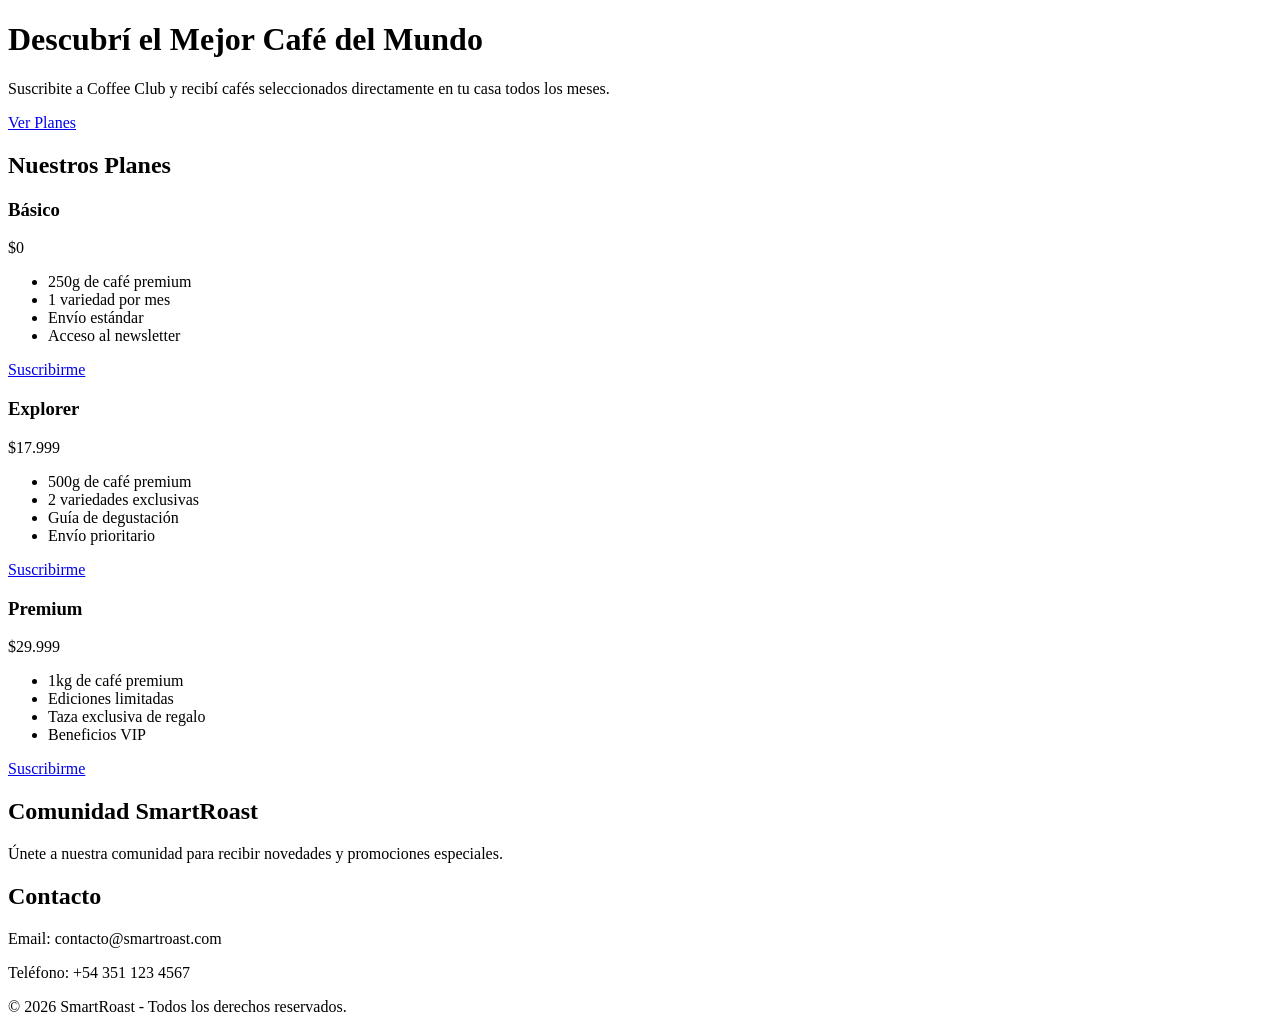
==== Frontend/index.html @ b0f80dd0 "HTML PLANES División de planes, precios y selecciones. Armado de listas y beneficios" ====
<!DOCTYPE html>
<html lang="es">
<head>
    <meta charset="UTF-8">
    <meta name="viewport" content="width=device-width, initial-scale=1.0">
    <title>SmartRoast</title>
</head>
</head>
<body>
  <header>
    <div class="hero">
      <h1>Descubrí el Mejor Café del Mundo</h1>
      <p>
        Suscribite a Coffee Club y recibí cafés seleccionados
        directamente en tu casa todos los meses.
      </p>
      <a href="#planes" class="btn">Ver Planes</a>
    </div>
  </header>

  <!-- PLANES -->

  <section id="planes">
    <h2 class="section-title">Nuestros Planes</h2>

    <div class="pricing">

      <div class="card">
        <h3>Básico</h3>
        <div class="basico">$0</div>

        <ul>
          <li>250g de café premium</li>
          <li>1 variedad por mes</li>
          <li>Envío estándar</li>
          <li>Acceso al newsletter</li>
        </ul>

        <a href="#" class="btn">Suscribirme</a>
      </div>

      <div class="card premium">
        <h3>Explorer</h3>
        <div class="basico">$17.999</div>

        <ul>
          <li>500g de café premium</li>
          <li>2 variedades exclusivas</li>
          <li>Guía de degustación</li>
          <li>Envío prioritario</li>
        </ul>

        <a href="#" class="btn">Suscribirme</a>
      </div>

      <div class="card">
        <h3>Premium</h3>
        <div class="basico">$29.999</div>

        <ul>
          <li>1kg de café premium</li>
          <li>Ediciones limitadas</li>
          <li>Taza exclusiva de regalo</li>
          <li>Beneficios VIP</li>
        </ul>

        <a href="#" class="btn">Suscribirme</a>
      </div>

    </div>
  </section>

        <aside>
            <h2>Comunidad SmartRoast</h2>
            <p>
                Únete a nuestra comunidad para recibir novedades y promociones
                especiales.
            </p>
        </aside>

    </main>

    <footer id="contacto">
        <h2>Contacto</h2>
        <p>Email: contacto@smartroast.com</p>
        <p>Teléfono: +54 351 123 4567</p>
        <p>&copy; 2026 SmartRoast - Todos los derechos reservados.</p>
    </footer>

</body>
</html>
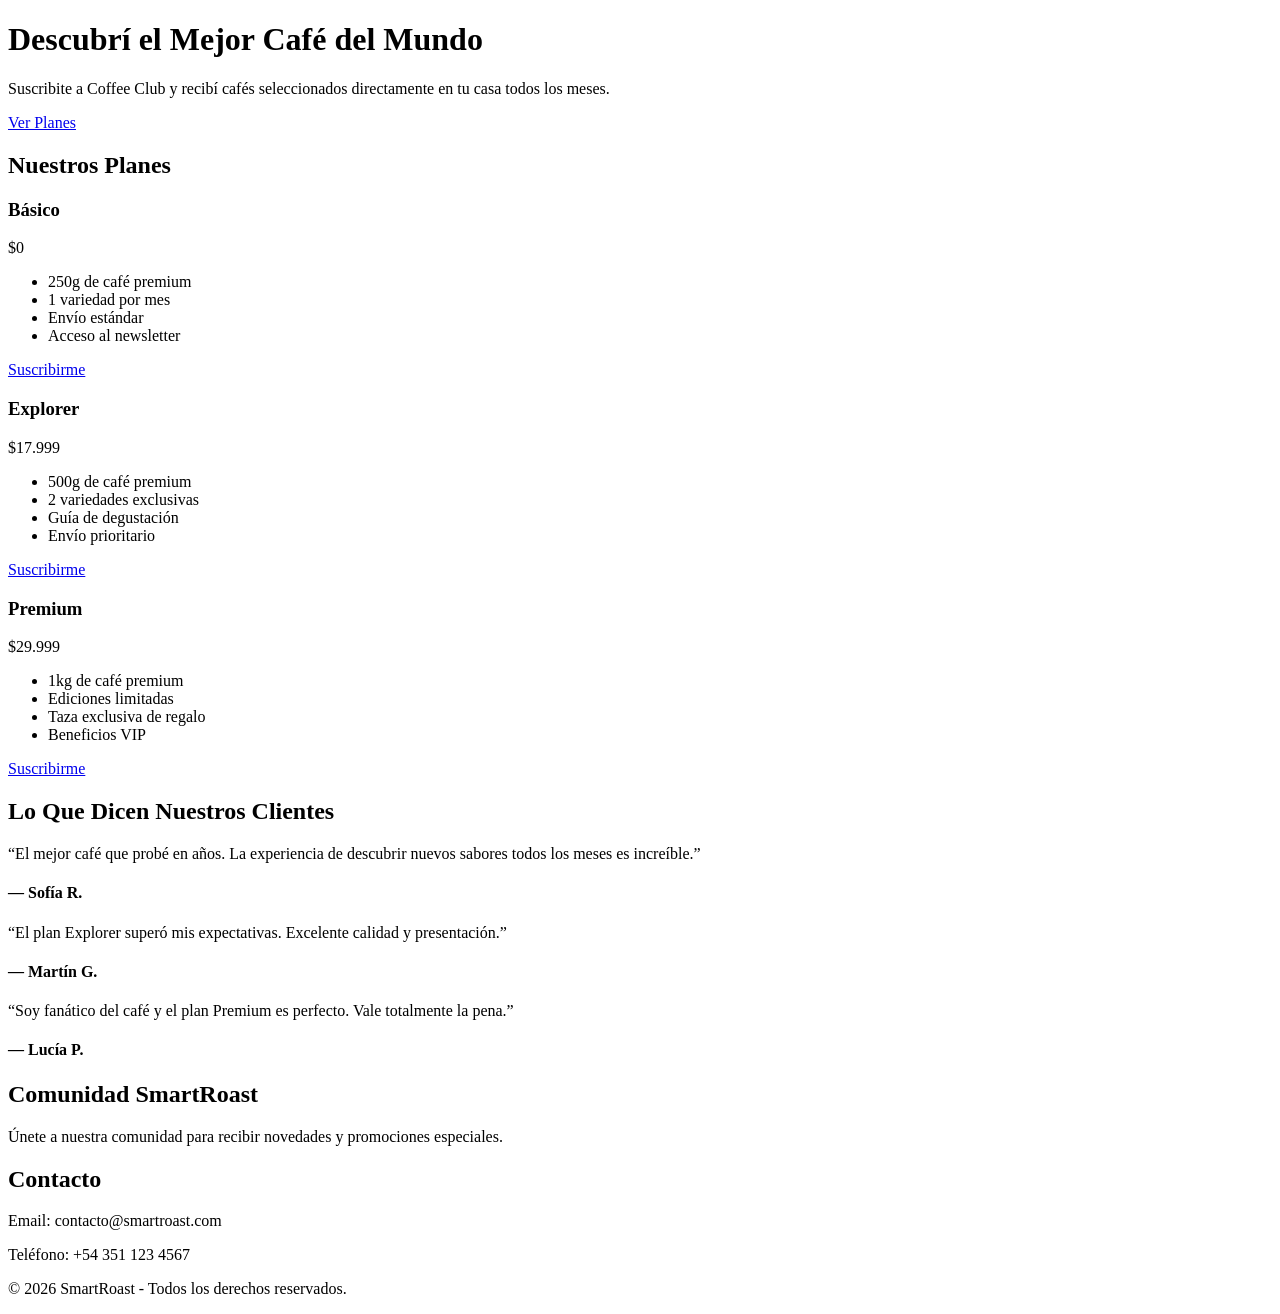
==== commit 0b78f303: "Testimonios HTML Testimonios Reales, div, section y párrafos." ====
--- a/Frontend/index.html
+++ b/Frontend/index.html
@@ -69,7 +69,42 @@
 
     </div>
   </section>
+<!-- TESTIMONIOS -->
 
+  <section>
+    <h2 class="section-title">Lo Que Dicen Nuestros Clientes</h2>
+
+    <div class="testimonials">
+
+      <div class="testimonial">
+        <p>
+          “El mejor café que probé en años. La experiencia
+          de descubrir nuevos sabores todos los meses es increíble.”
+        </p>
+
+        <h4>— Sofía R.</h4>
+      </div>
+
+      <div class="testimonial">
+        <p>
+          “El plan Explorer superó mis expectativas.
+          Excelente calidad y presentación.”
+        </p>
+
+        <h4>— Martín G.</h4>
+      </div>
+
+      <div class="testimonial">
+        <p>
+          “Soy fanático del café y el plan Premium es perfecto.
+          Vale totalmente la pena.”
+        </p>
+
+        <h4>— Lucía P.</h4>
+      </div>
+
+    </div>
+  </section>
         <aside>
             <h2>Comunidad SmartRoast</h2>
             <p>
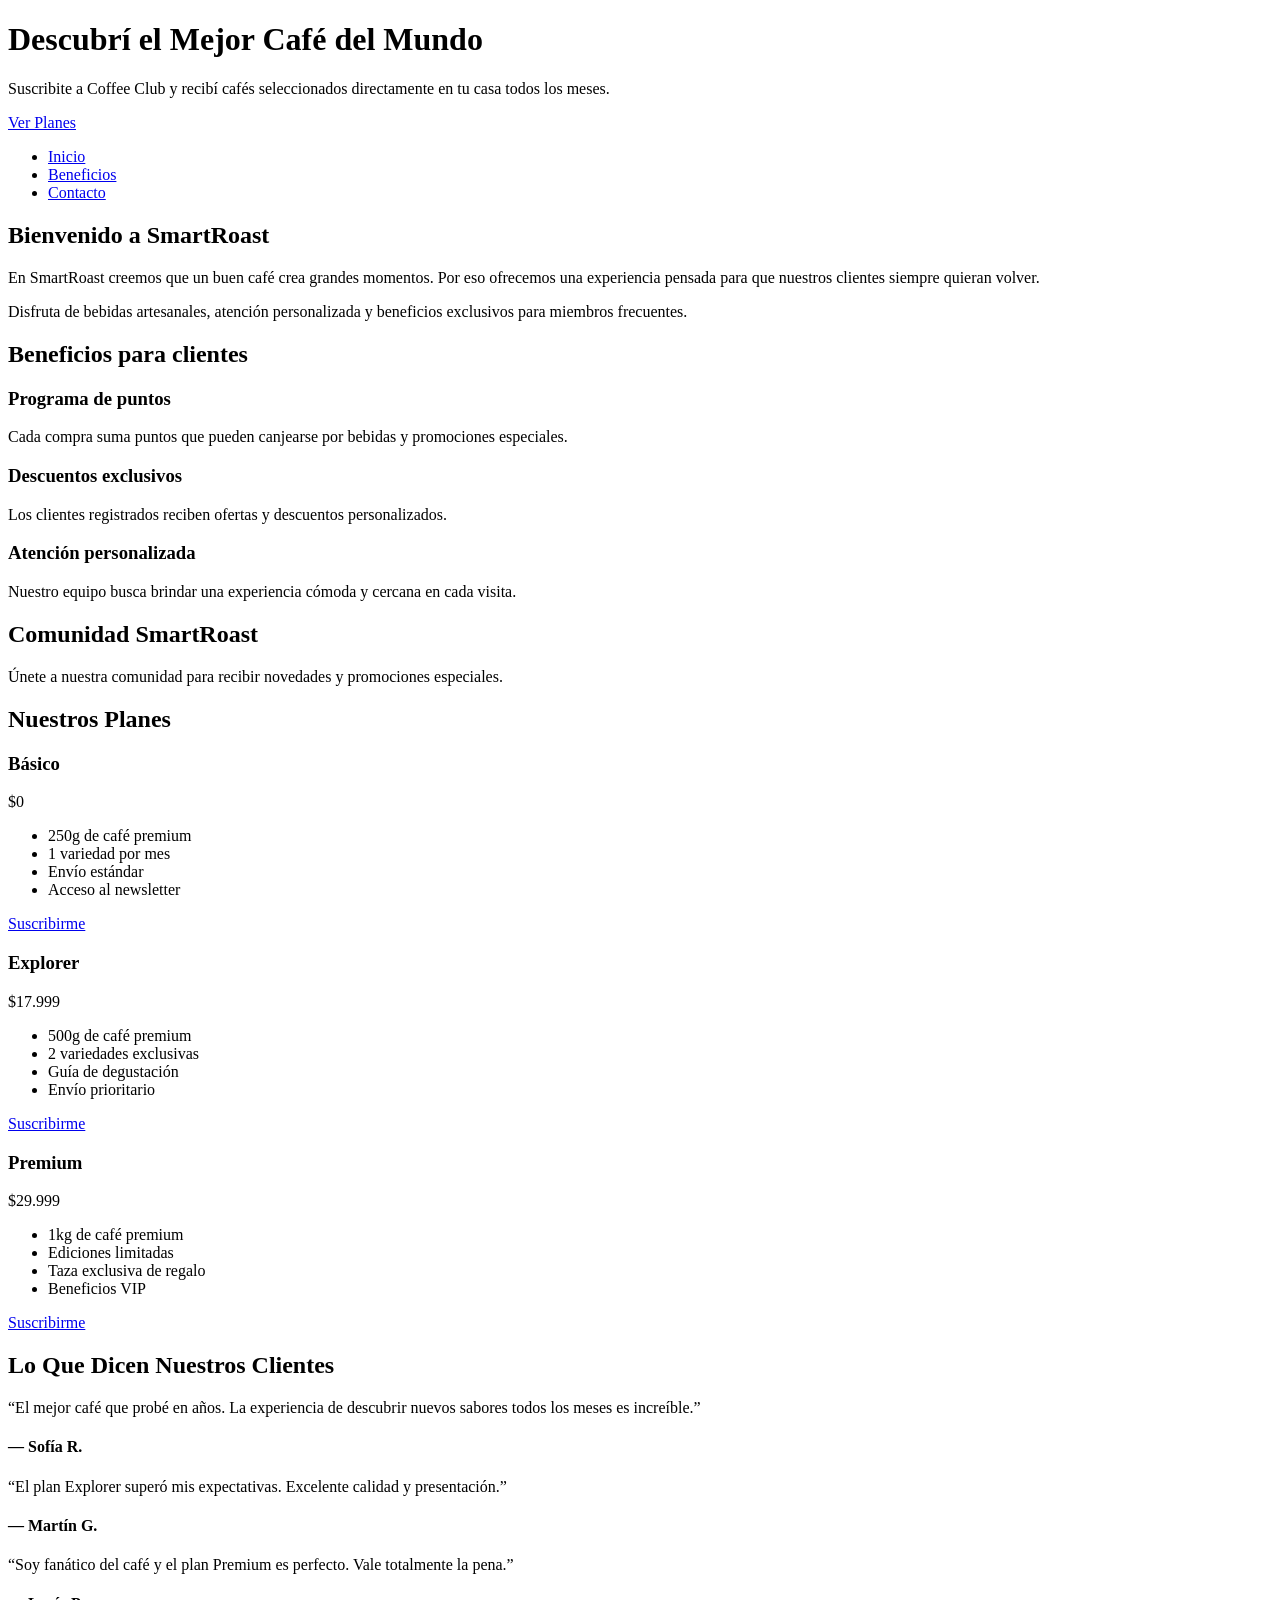
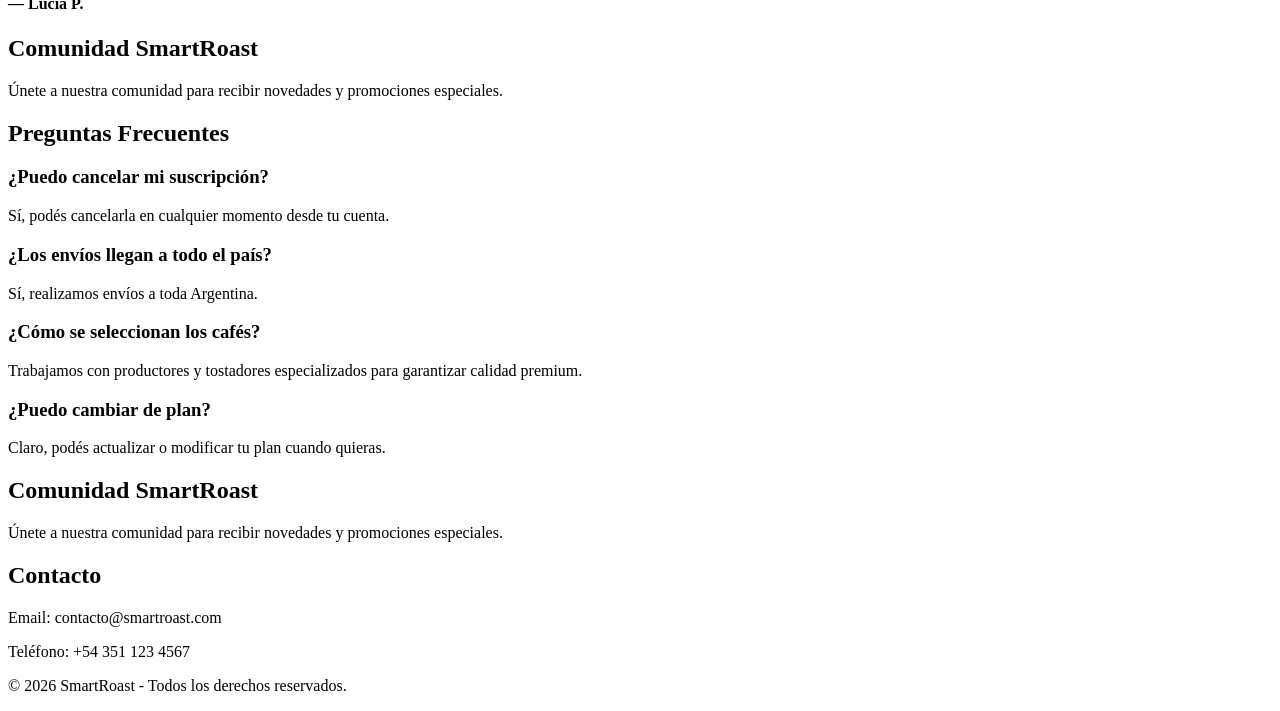
==== commit 0b580915: "Agregué las FAQ Agregué FAQ y arregle algunas cosas sueltas del codigo" ====
--- a/Frontend/index.html
+++ b/Frontend/index.html
@@ -18,6 +18,70 @@
     </div>
   </header>
 
+    <nav>
+        <ul>
+            <li><a href="#inicio">Inicio</a></li>
+            <li><a href="#beneficios">Beneficios</a></li>
+            <li><a href="#contacto">Contacto</a></li>
+        </ul>
+    </nav>
+
+    <main>
+
+        <section id="inicio">
+            <h2>Bienvenido a SmartRoast</h2>
+
+            <p>
+                En SmartRoast creemos que un buen café crea grandes momentos.
+                Por eso ofrecemos una experiencia pensada para que nuestros
+                clientes siempre quieran volver.
+            </p>
+
+            <p>
+                Disfruta de bebidas artesanales, atención personalizada y
+                beneficios exclusivos para miembros frecuentes.
+            </p>
+        </section>
+
+        <section id="beneficios">
+            <h2>Beneficios para clientes</h2>
+
+            <article>
+                <h3>Programa de puntos</h3>
+                <p>
+                    Cada compra suma puntos que pueden canjearse por bebidas
+                    y promociones especiales.
+                </p>
+            </article>
+
+            <article>
+                <h3>Descuentos exclusivos</h3>
+                <p>
+                    Los clientes registrados reciben ofertas y descuentos
+                    personalizados.
+                </p>
+            </article>
+
+            <article>
+                <h3>Atención personalizada</h3>
+                <p>
+                    Nuestro equipo busca brindar una experiencia cómoda y
+                    cercana en cada visita.
+                </p>
+            </article>
+        </section>
+
+        <aside>
+            <h2>Comunidad SmartRoast</h2>
+            <p>
+                Únete a nuestra comunidad para recibir novedades y promociones
+                especiales.
+            </p>
+        </aside>
+
+    </main>
+
+
   <!-- PLANES -->
 
   <section id="planes">
@@ -112,8 +176,54 @@
                 especiales.
             </p>
         </aside>
-
-    </main>
+      <!-- FAQ -->
+
+  <section>
+    <h2 class="section-title">Preguntas Frecuentes</h2>
+
+    <div class="faq">
+
+      <div class="faq-item">
+        <h3>¿Puedo cancelar mi suscripción?</h3>
+        <p>
+          Sí, podés cancelarla en cualquier momento desde tu cuenta.
+        </p>
+      </div>
+
+      <div class="faq-item">
+        <h3>¿Los envíos llegan a todo el país?</h3>
+        <p>
+          Sí, realizamos envíos a toda Argentina.
+        </p>
+      </div>
+
+      <div class="faq-item">
+        <h3>¿Cómo se seleccionan los cafés?</h3>
+        <p>
+          Trabajamos con productores y tostadores especializados
+          para garantizar calidad premium.
+        </p>
+      </div>
+
+      <div class="faq-item">
+        <h3>¿Puedo cambiar de plan?</h3>
+        <p>
+          Claro, podés actualizar o modificar tu plan cuando quieras.
+        </p>
+      </div>
+
+    </div>
+  </section>
+
+
+        <aside>
+            <h2>Comunidad SmartRoast</h2>
+            <p>
+                Únete a nuestra comunidad para recibir novedades y promociones
+                especiales.
+            </p>
+        </aside>
+
 
     <footer id="contacto">
         <h2>Contacto</h2>
